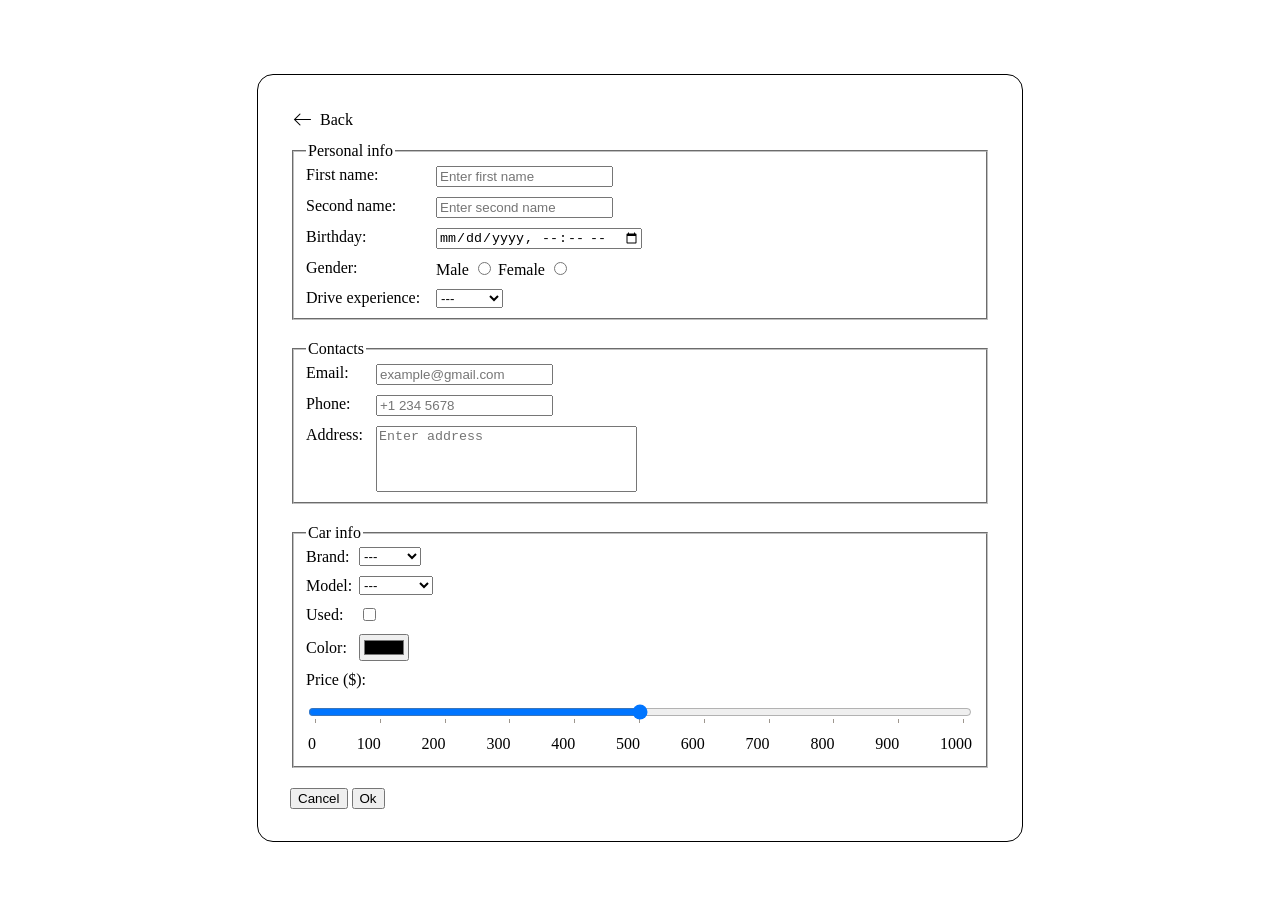
==== assets/pages/form.html @ 569f7c2f "Improve Car Shop" ====
<!DOCTYPE html>
<html lang="en">
<head>
    <meta charset="UTF-8">
    <meta name="viewport" content="width=device-width, initial-scale=1.0">
    <title>Form</title>
    <link rel="stylesheet" href="../css/form-style.css">
    <link rel="shortcut icon" href="../icons/icons8-car-16.png" type="image/x-icon">
</head>
<body>
    <article>
        <div class="back">
            <a href="../../index.html"><img src="../images/icons8-arrow-left-50.png" alt="back"> Back</a>
        </div>
        <form>
            <fieldset class="form-element">
                <legend>Personal info</legend>
                <div class="fieldset-element-1">
                    <label for="firstName">
                        First name:
                    </label>
                    <input type="text" id="firstName" placeholder="Enter first name">
                </div>
                <div class="fieldset-element-1">
                    <label for="secondName">
                        Second name:
                    </label>
                    <input type="text" id="secondName" placeholder="Enter second name">
                </div>
                <div class="fieldset-element-1">
                    <label for="birthday">
                        Birthday:
                    </label>
                    <input type="datetime-local" id="birthday">
                </div>
                <div class="fieldset-element-1">
                    <label>
                        Gender:
                    </label>
                    <div>
                        <label for="male">Male</label>
                        <input type="radio" name="gender" id="male">
                        <label for="male">Female</label>
                        <input type="radio" name="gender" id="female">
                    </div>
                </div>
                <div class="fieldset-element-1">
                    <label for="selExp">
                        Drive experience:
                    </label>
                    <select name="exp" id="selExp">
                        <option value="---" selected>---</option>
                        <option value="1">1 year</option>
                        <option value="2">5 year</option>
                        <option value="3">10 year</option>
                    </select>
                </div>
            </fieldset>
            <fieldset class="form-element">
                <legend>Contacts</legend>
                <div class="fieldset-element-2">
                    <label for="email">
                        Email:
                    </label>
                    <input type="email" id="email" placeholder="example@gmail.com">
                </div>
                <div class="fieldset-element-2">
                    <label for="tel">
                        Phone:
                    </label>
                    <input type="tel" id="tel" placeholder="+1 234 5678">
                </div>
                <div class="fieldset-element-2">
                    <label for="address">
                        Address:
                    </label>
                    <textarea id="address" rows="4" cols="30" placeholder="Enter address"></textarea>
                </div>
            </fieldset>
            <fieldset class="form-element">
                <legend>Car info</legend>
                <div class="fieldset-element-3">
                    <label for="selBrand">Brand:</label>
                    <select name="brand" id="selBrand">
                        <option value="---" selected>---</option>
                        <option value="ford">Ford</option>
                        <option value="toyota">Toyota</option>
                        <option value="bmw">BMW</option>
                    </select>
                </div>
                <div class="fieldset-element-3">
                    <label for="selModel">Model:</label>
                    <select name="model" id="selModel">
                        <option value="---" selected>---</option>
                        <option value="mustang">Mustang</option>
                        <option value="f-150">F-150</option>
                        <option value="camry">Camry</option>
                        <option value="rav4">RAV4</option>
                        <option value="3-series">3 Series</option>
                        <option value="x5">X5</option>
                    </select>
                </div>
                <div class="fieldset-element-3">
                    <label for="chb">
                        Used:
                    </label>
                    <input type="checkbox" id="chb">
                </div>
                <div class="fieldset-element-3">
                    <label for="color">
                        Color:
                    </label>
                    <input type="color" name="" id="color">
                </div>
                <div class="fieldset-element-4">
                    <label for="range">Price ($):</label>
                    <input 
                        type="range" 
                        id="range"
                        name="price"
                        min="0"
                        max="1000"
                        step="100"
                        list="money"
                    >
                    <datalist id="money">
                        <option value="0" label="0"></option>
                        <option value="100" label="100"></option>
                        <option value="200" label="200"></option>
                        <option value="300" label="300"></option>
                        <option value="400" label="400"></option>
                        <option value="500" label="500"></option>
                        <option value="600" label="600"></option>
                        <option value="700" label="700"></option>
                        <option value="800" label="800"></option>
                        <option value="900" label="900"></option>
                        <option value="1000" label="1000"></option>
                    </datalist>
                </div>
            </fieldset>
            <div class="btns">
                <input type="reset" value="Cancel">
                <input type="submit" value="Ok">
            </div>
        </form>
    </article>
</body>
</html>
---- assets/css/form-style.css ----
body {
    display: flex;
    justify-content: center;
    align-items: center;
    height: 100vh;
}

article {
    padding: 2rem;
    width: 700px;
    border: 1px solid black;
    border-radius: 1rem;
}

.back {
    width: 10%;
    margin-bottom: 10px;
}

.back > a {
    display: flex;
    align-items: center;
    gap: 5px;
    color: black;
    text-decoration: none;
}

.back a > img {
    width: 25px;
}

form {
    display: flex;
    flex-direction: column;
    gap: 20px;
}

.form-element {
    display: flex;
    flex-direction: column;
    gap: 10px;
}

.fieldset-element-1 {
    display: flex;
    align-items: self-start;
}

.fieldset-element-1 > label {
    width: 130px;
}

.fieldset-element-2 {
    display: flex;
    align-items: self-start;
}

.fieldset-element-2 > label {
    width: 70px;
}

.fieldset-element-2 > textarea {
    resize: none;
}

.fieldset-element-3 {
    display: flex;
    align-items: center;
}

.fieldset-element-3 > label {
    width: 53px;
}

.fieldset-element-4 {
    display: flex;
    flex-direction: column;
    gap: 10px;
}

.fieldset-element-4 > datalist {
    display: flex;
    justify-content: space-between;
}

.fieldset-element-4 > datalist .option {
    font-size: 12px;
}

.btns > input {
    cursor: pointer;
}
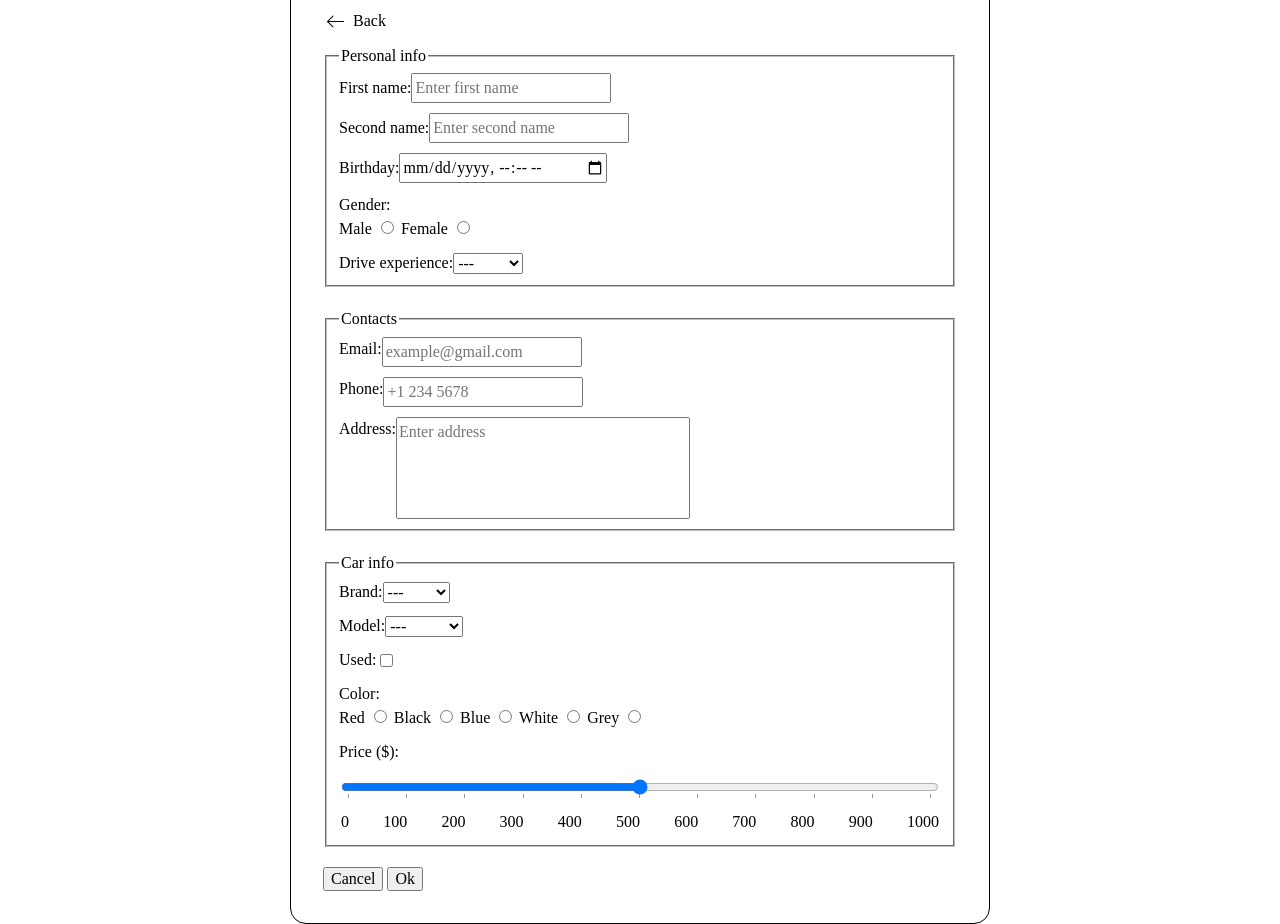
==== commit fd27c523: "Fix form" ====
--- a/assets/pages/form.html
+++ b/assets/pages/form.html
@@ -33,14 +33,16 @@
                     </label>
                     <input type="datetime-local" id="birthday">
                 </div>
-                <div class="fieldset-element-1">
-                    <label>
-                        Gender:
-                    </label>
+                <div>
+                    <div>
+                        <label>
+                            Gender:
+                        </label>
+                    </div>
                     <div>
                         <label for="male">Male</label>
                         <input type="radio" name="gender" id="male">
-                        <label for="male">Female</label>
+                        <label for="female">Female</label>
                         <input type="radio" name="gender" id="female">
                     </div>
                 </div>
@@ -106,11 +108,22 @@
                     </label>
                     <input type="checkbox" id="chb">
                 </div>
-                <div class="fieldset-element-3">
+                <div>
                     <label for="color">
                         Color:
                     </label>
-                    <input type="color" name="" id="color">
+                    <div>
+                        <label for="red">Red</label>
+                        <input type="radio" name="color" id="red">
+                        <label for="black">Black</label>
+                        <input type="radio" name="color" id="black">
+                        <label for="blue">Blue</label>
+                        <input type="radio" name="color" id="blue">
+                        <label for="white">White</label>
+                        <input type="radio" name="color" id="white">
+                        <label for="grey">Grey</label>
+                        <input type="radio" name="color" id="grey">
+                    </div>
                 </div>
                 <div class="fieldset-element-4">
                     <label for="range">Price ($):</label>
--- a/assets/css/form-style.css
+++ b/assets/css/form-style.css
@@ -1,3 +1,5 @@
+@import './reset.css';
+
 body {
     display: flex;
     justify-content: center;
@@ -43,11 +45,7 @@
 
 .fieldset-element-1 {
     display: flex;
-    align-items: self-start;
-}
-
-.fieldset-element-1 > label {
-    width: 130px;
+    align-items: center;
 }
 
 .fieldset-element-2 {
@@ -55,9 +53,6 @@
     align-items: self-start;
 }
 
-.fieldset-element-2 > label {
-    width: 70px;
-}
 
 .fieldset-element-2 > textarea {
     resize: none;
@@ -68,9 +63,6 @@
     align-items: center;
 }
 
-.fieldset-element-3 > label {
-    width: 53px;
-}
 
 .fieldset-element-4 {
     display: flex;
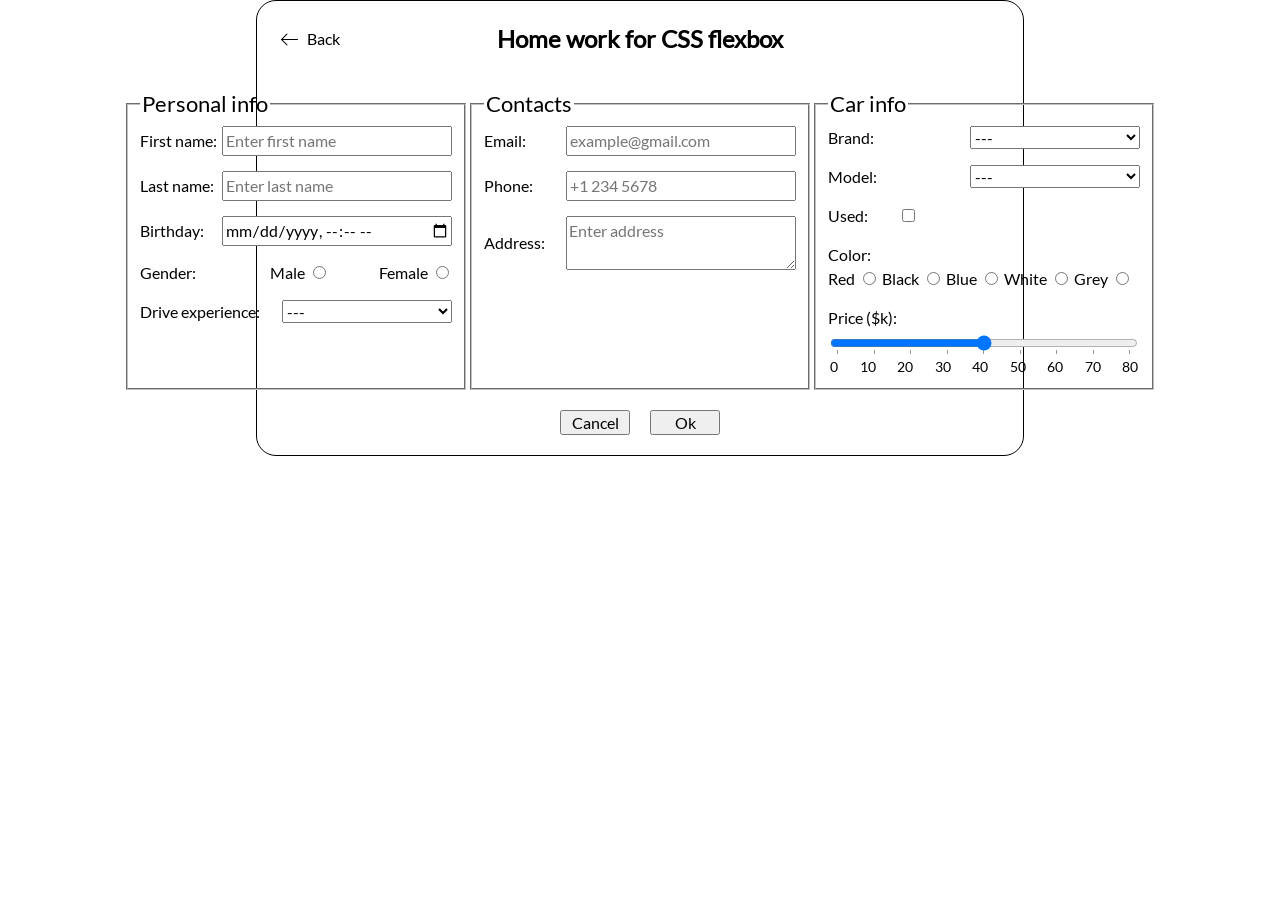
==== commit e4b1996f: "Add flexbox order form" ====
--- a/assets/pages/form.html
+++ b/assets/pages/form.html
@@ -9,148 +9,163 @@
 </head>
 <body>
     <article>
-        <div class="back">
-            <a href="../../index.html"><img src="../images/icons8-arrow-left-50.png" alt="back"> Back</a>
+        <div class="header">
+            <div class="left">
+                <div>
+                    <a href="../../index.html">
+                        <img src="../images/icons8-arrow-left-50.png" alt="back"> Back
+                    </a>
+                </div>
+            </div>
+            <h1>Home work for CSS flexbox</h1>
+            <div class="right"></div>
         </div>
         <form>
-            <fieldset class="form-element">
-                <legend>Personal info</legend>
-                <div class="fieldset-element-1">
-                    <label for="firstName">
-                        First name:
-                    </label>
-                    <input type="text" id="firstName" placeholder="Enter first name">
-                </div>
-                <div class="fieldset-element-1">
-                    <label for="secondName">
-                        Second name:
-                    </label>
-                    <input type="text" id="secondName" placeholder="Enter second name">
-                </div>
-                <div class="fieldset-element-1">
-                    <label for="birthday">
-                        Birthday:
-                    </label>
-                    <input type="datetime-local" id="birthday">
-                </div>
-                <div>
-                    <div>
-                        <label>
-                            Gender:
+            <div class="form-elements">
+                <fieldset class="form-element">
+                    <legend>Personal info</legend>
+                    <div class="fieldset-element">
+                        <label for="first-name">
+                            First name:
                         </label>
+                        <input type="text" id="first-name" placeholder="Enter first name">
+                    </div>
+                    <div class="fieldset-element">
+                        <label for="last-name">
+                            Last name:
+                        </label>
+                        <input type="text" id="last-name" placeholder="Enter last name">
+                    </div>
+                    <div class="fieldset-element">
+                        <label for="birthday">
+                            Birthday:
+                        </label>
+                        <input type="datetime-local" id="birthday">
+                    </div>
+                    <div class="fieldset-element">
+                        <div>
+                            <label>
+                                Gender:
+                            </label>
+                        </div>
+                        <div class="gender">
+                            <div>
+                                <label for="male">Male</label>
+                                <input type="radio" name="gender" id="male">
+                            </div>
+                            <div>
+                                <label for="female">Female</label>
+                                <input type="radio" name="gender" id="female">
+                            </div>
+                        </div>
+                    </div>
+                    <div class="fieldset-element">
+                        <label for="sel-exp">
+                            Drive experience:
+                        </label>
+                        <select name="exp" id="sel-exp">
+                            <option value="---" selected>---</option>
+                            <option value="1">expert</option>
+                            <option value="2">more than 10</option>
+                            <option value="3">5-10</option>
+                            <option value="4">2-5</option>
+                            <option value="5">less than 2</option>
+                            <option value="6">beginner</option>
+                        </select>
+                    </div>
+                </fieldset>
+                <fieldset class="form-element">
+                    <legend>Contacts</legend>
+                    <div class="fieldset-element">
+                        <label for="email">
+                            Email:
+                        </label>
+                        <input type="email" id="email" placeholder="example@gmail.com">
+                    </div>
+                    <div class="fieldset-element">
+                        <label for="tel">
+                            Phone:
+                        </label>
+                        <input type="tel" id="tel" placeholder="+1 234 5678">
+                    </div>
+                    <div class="fieldset-element">
+                        <label for="address">
+                            Address:
+                        </label>
+                        <textarea id="address" rows="2" cols="30" placeholder="Enter address"></textarea>
+                    </div>
+                </fieldset>
+                <fieldset class="form-element">
+                    <legend>Car info</legend>
+                    <div class="fieldset-element">
+                        <label for="sel-brand">Brand:</label>
+                        <select name="brand" id="sel-brand">
+                            <option value="---" selected>---</option>
+                            <option value="ford">Ford</option>
+                            <option value="toyota">Toyota</option>
+                            <option value="bmw">BMW</option>
+                        </select>
+                    </div>
+                    <div class="fieldset-element">
+                        <label for="sel-model">Model:</label>
+                        <select name="model" id="sel-model">
+                            <option value="---" selected>---</option>
+                            <option value="mustang">Mustang</option>
+                            <option value="f-150">F-150</option>
+                            <option value="camry">Camry</option>
+                            <option value="rav4">RAV4</option>
+                            <option value="3-series">3 Series</option>
+                            <option value="x5">X5</option>
+                        </select>
+                    </div>
+                    <div class="fieldset-element used">
+                        <label for="chb">
+                            Used:
+                        </label>
+                        <input type="checkbox" id="chb">
                     </div>
                     <div>
-                        <label for="male">Male</label>
-                        <input type="radio" name="gender" id="male">
-                        <label for="female">Female</label>
-                        <input type="radio" name="gender" id="female">
+                        <label for="color">
+                            Color:
+                        </label>
+                        <div>
+                            <label for="red">Red</label>
+                            <input type="radio" name="color" id="red">
+                            <label for="black">Black</label>
+                            <input type="radio" name="color" id="black">
+                            <label for="blue">Blue</label>
+                            <input type="radio" name="color" id="blue">
+                            <label for="white">White</label>
+                            <input type="radio" name="color" id="white">
+                            <label for="grey">Grey</label>
+                            <input type="radio" name="color" id="grey">
+                        </div>
                     </div>
-                </div>
-                <div class="fieldset-element-1">
-                    <label for="selExp">
-                        Drive experience:
-                    </label>
-                    <select name="exp" id="selExp">
-                        <option value="---" selected>---</option>
-                        <option value="1">1 year</option>
-                        <option value="2">5 year</option>
-                        <option value="3">10 year</option>
-                    </select>
-                </div>
-            </fieldset>
-            <fieldset class="form-element">
-                <legend>Contacts</legend>
-                <div class="fieldset-element-2">
-                    <label for="email">
-                        Email:
-                    </label>
-                    <input type="email" id="email" placeholder="example@gmail.com">
-                </div>
-                <div class="fieldset-element-2">
-                    <label for="tel">
-                        Phone:
-                    </label>
-                    <input type="tel" id="tel" placeholder="+1 234 5678">
-                </div>
-                <div class="fieldset-element-2">
-                    <label for="address">
-                        Address:
-                    </label>
-                    <textarea id="address" rows="4" cols="30" placeholder="Enter address"></textarea>
-                </div>
-            </fieldset>
-            <fieldset class="form-element">
-                <legend>Car info</legend>
-                <div class="fieldset-element-3">
-                    <label for="selBrand">Brand:</label>
-                    <select name="brand" id="selBrand">
-                        <option value="---" selected>---</option>
-                        <option value="ford">Ford</option>
-                        <option value="toyota">Toyota</option>
-                        <option value="bmw">BMW</option>
-                    </select>
-                </div>
-                <div class="fieldset-element-3">
-                    <label for="selModel">Model:</label>
-                    <select name="model" id="selModel">
-                        <option value="---" selected>---</option>
-                        <option value="mustang">Mustang</option>
-                        <option value="f-150">F-150</option>
-                        <option value="camry">Camry</option>
-                        <option value="rav4">RAV4</option>
-                        <option value="3-series">3 Series</option>
-                        <option value="x5">X5</option>
-                    </select>
-                </div>
-                <div class="fieldset-element-3">
-                    <label for="chb">
-                        Used:
-                    </label>
-                    <input type="checkbox" id="chb">
-                </div>
-                <div>
-                    <label for="color">
-                        Color:
-                    </label>
-                    <div>
-                        <label for="red">Red</label>
-                        <input type="radio" name="color" id="red">
-                        <label for="black">Black</label>
-                        <input type="radio" name="color" id="black">
-                        <label for="blue">Blue</label>
-                        <input type="radio" name="color" id="blue">
-                        <label for="white">White</label>
-                        <input type="radio" name="color" id="white">
-                        <label for="grey">Grey</label>
-                        <input type="radio" name="color" id="grey">
+                    <div class="fieldset-element-another">
+                        <label for="range">Price ($k):</label>
+                        <input 
+                            type="range" 
+                            id="range"
+                            name="price"
+                            min="0"
+                            max="80"
+                            step="10"
+                            list="money"
+                        >
+                        <datalist id="money">
+                            <option value="0" label="0"></option>
+                            <option value="10" label="10"></option>
+                            <option value="20" label="20"></option>
+                            <option value="30" label="30"></option>
+                            <option value="40" label="40"></option>
+                            <option value="50" label="50"></option>
+                            <option value="60" label="60"></option>
+                            <option value="70" label="70"></option>
+                            <option value="80" label="80"></option>
+                        </datalist>
                     </div>
-                </div>
-                <div class="fieldset-element-4">
-                    <label for="range">Price ($):</label>
-                    <input 
-                        type="range" 
-                        id="range"
-                        name="price"
-                        min="0"
-                        max="1000"
-                        step="100"
-                        list="money"
-                    >
-                    <datalist id="money">
-                        <option value="0" label="0"></option>
-                        <option value="100" label="100"></option>
-                        <option value="200" label="200"></option>
-                        <option value="300" label="300"></option>
-                        <option value="400" label="400"></option>
-                        <option value="500" label="500"></option>
-                        <option value="600" label="600"></option>
-                        <option value="700" label="700"></option>
-                        <option value="800" label="800"></option>
-                        <option value="900" label="900"></option>
-                        <option value="1000" label="1000"></option>
-                    </datalist>
-                </div>
-            </fieldset>
+                </fieldset>
+            </div>
             <div class="btns">
                 <input type="reset" value="Cancel">
                 <input type="submit" value="Ok">
--- a/assets/css/form-style.css
+++ b/assets/css/form-style.css
@@ -1,84 +1,118 @@
-@import './reset.css';
+@import "./reset.css";
+@import "./fonts.css";
 
 body {
-    display: flex;
-    justify-content: center;
-    align-items: center;
-    height: 100vh;
+  min-height: 100vh;
+  font-family: Lato-Regular, sans-serif;
+}
+
+legend {
+  font-size: 22px;
 }
 
 article {
-    padding: 2rem;
-    width: 700px;
-    border: 1px solid black;
-    border-radius: 1rem;
+  margin: 0px auto;
+  padding: 20px;
+  width: 60%;
+  border: 1px solid black;
+  border-radius: 20px;
 }
 
-.back {
-    width: 10%;
-    margin-bottom: 10px;
+.header {
+  display: flex;
+  align-items: center;
+  margin-bottom: 30px;
 }
 
-.back > a {
-    display: flex;
-    align-items: center;
-    gap: 5px;
-    color: black;
-    text-decoration: none;
+.left,
+.right {
+  flex: 1;
 }
 
-.back a > img {
-    width: 25px;
+.left div {
+  width: 70px;
+}
+
+.left a {
+  display: flex;
+  align-items: center;
+  gap: 5px;
+  color: black;
+  text-decoration: none;
+}
+
+.header h1 {
+  text-align: center;
+}
+
+.header img {
+  width: 25px;
 }
 
 form {
-    display: flex;
-    flex-direction: column;
-    gap: 20px;
+  display: flex;
+  flex-direction: column;
+  align-items: center;
+  gap: 20px;
+}
+
+.form-elements {
+  display: flex;
 }
 
 .form-element {
-    display: flex;
-    flex-direction: column;
-    gap: 10px;
+  display: flex;
+  flex-direction: column;
+  gap: 15px;
+  width: 340px;
 }
 
-.fieldset-element-1 {
-    display: flex;
-    align-items: center;
+.fieldset-element {
+  display: flex;
+  justify-content: space-between;
+  align-items: center;
 }
 
-.fieldset-element-2 {
-    display: flex;
-    align-items: self-start;
+.fieldset-element > input:not(#chb),
+.fieldset-element > textarea {
+  width: 230px;
 }
 
-
-.fieldset-element-2 > textarea {
-    resize: none;
+.fieldset-element > .gender {
+  display: flex;
+  justify-content: space-between;
+  gap: 50px;
 }
 
-.fieldset-element-3 {
-    display: flex;
-    align-items: center;
+.fieldset-element > select {
+  width: 170px;
 }
 
-
-.fieldset-element-4 {
-    display: flex;
-    flex-direction: column;
-    gap: 10px;
+.used {
+  justify-content: flex-start;
+  gap: 30px;
 }
 
-.fieldset-element-4 > datalist {
-    display: flex;
-    justify-content: space-between;
+.fieldset-element-another {
+  display: flex;
+  flex-direction: column;
 }
 
-.fieldset-element-4 > datalist .option {
-    font-size: 12px;
+.fieldset-element-another > datalist {
+  display: flex;
+  justify-content: space-between;
+}
+
+.fieldset-element-another > datalist option {
+  font-size: 14px;
+}
+
+.btns {
+  display: flex;
+  gap: 20px;
 }
 
 .btns > input {
-    cursor: pointer;
-}+  width: 70px;
+  cursor: pointer;
+}
